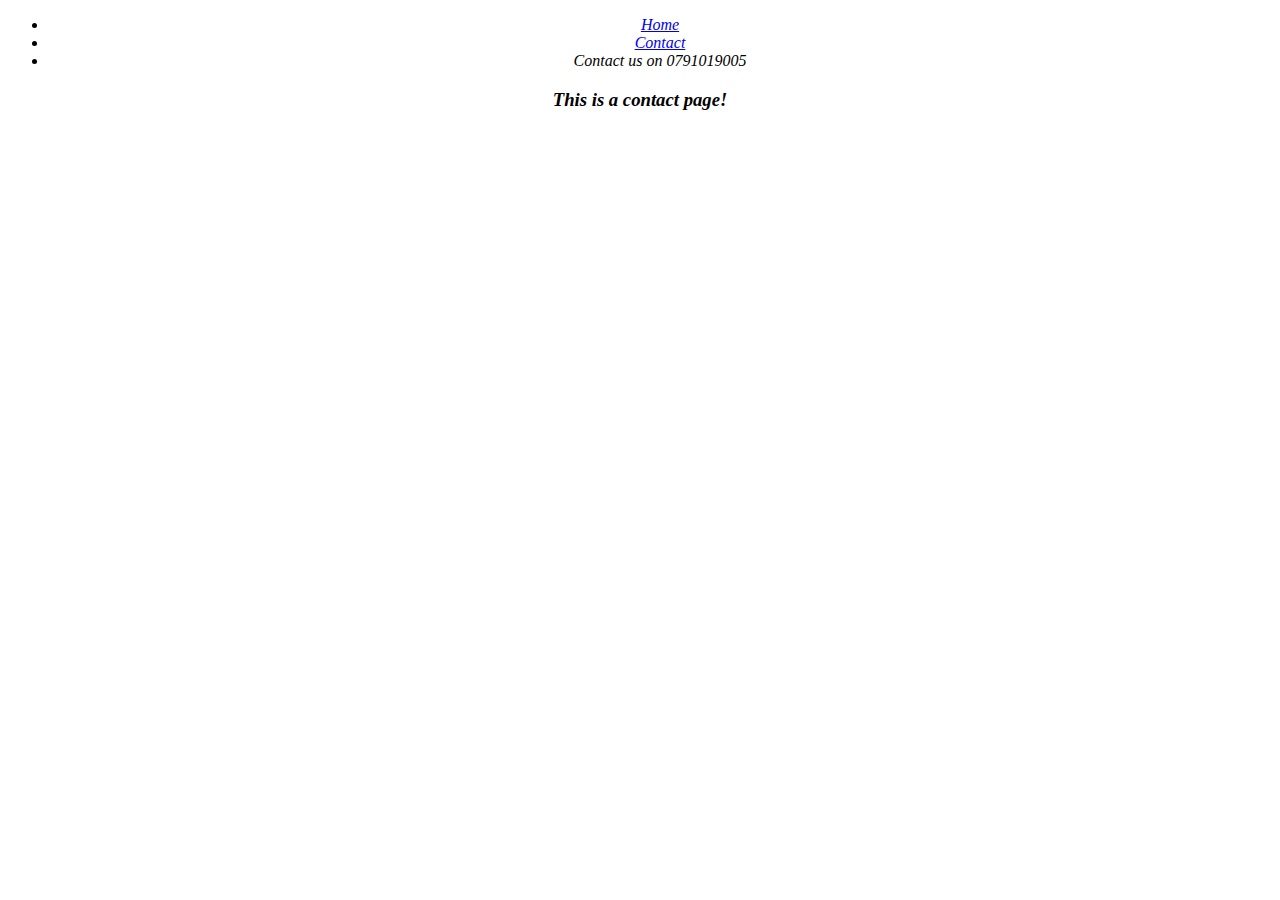
==== contact.html @ 5035bf50 "This commit add contact page on the website" ====
<!DOCTYPE html>
<html>
<head>
    <meta charset="utf-8">
    <meta name="viewport" content="width=device-width">
    <title>Contact</title>
    <link rel="stylesheet" href="index.css">
    <link rel="stylesheet" href="style.css">
</head>
<body>
    <div>
        <ul>
            <li>
                <a href="index.html">Home</a></li>
                <li><a href="contact.html">Contact</a></li>
                <li> Contact us on 0791019005</li>
        </ul>
    </div>
    <h3>This is a contact page!</h3>
</body>
</html>
---- index.css ----
#style{
    color: whitesmoke;
    font-family: cursive;
}
div{
    background-color: transparent;
}
.h{
    display: inline;
}
.o{
    color: red;
    font-size: x-large;
    font-weight: bold;
    
    
}
body{
    text-align: center;
    font-style: italic;
}
#image3{
    height: 200px;
    width: 350px;
}
#image5{
    height: 230px;

}
#image1{
    height: 300px;
    width: 400px;
}
img{
    border-color: whitesmoke;
    border-style: double;
}
#h1{
    background-color: seashell;
    color: lime;
}
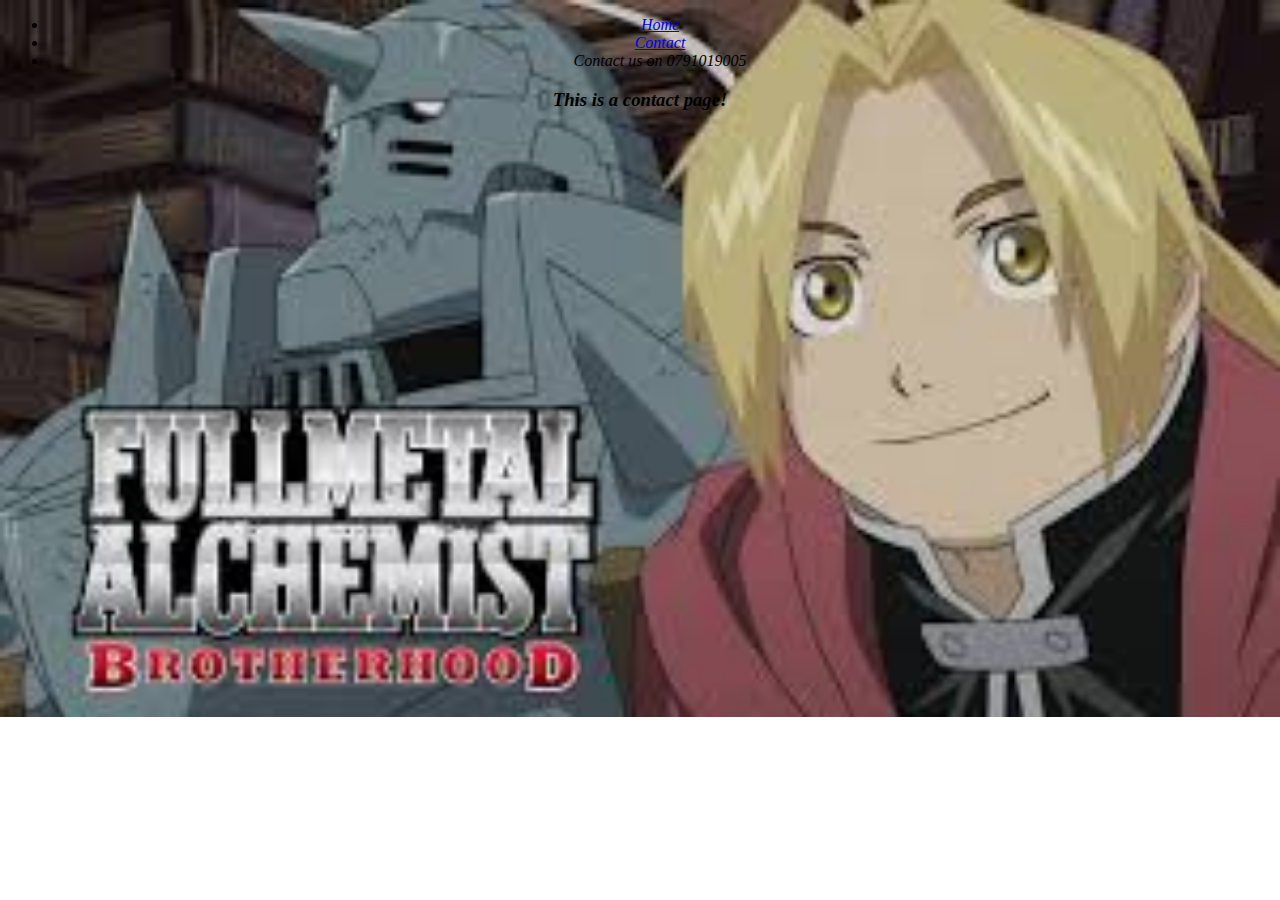
==== commit 4a7287a4: "This commit add background image on the website" ====
--- a/contact.html
+++ b/contact.html
@@ -6,9 +6,17 @@
     <title>Contact</title>
     <link rel="stylesheet" href="index.css">
     <link rel="stylesheet" href="style.css">
+    <style>
+    body{
+        background-image: url(./images/fullmetal\ alchemist\ bh.jpeg);
+        background-repeat: space;
+        background-attachment: unset;
+        background-size: cover;
+    }
+</style>
 </head>
 <body>
-    <div>
+    <div class="1">
         <ul>
             <li>
                 <a href="index.html">Home</a></li>
--- a/index.css
+++ b/index.css
@@ -38,4 +38,12 @@
 #h1{
     background-color: seashell;
     color: lime;
+}
+.ol{
+    color: lawngreen;
+    background-color: lightyellow;
+    text-align-last: center;
+}
+b1{
+    background-color: lightyellow;
 }--- a/style.css
+++ b/style.css
@@ -0,0 +1,3 @@
+.b1{
+    background-color: lightyellow;
+}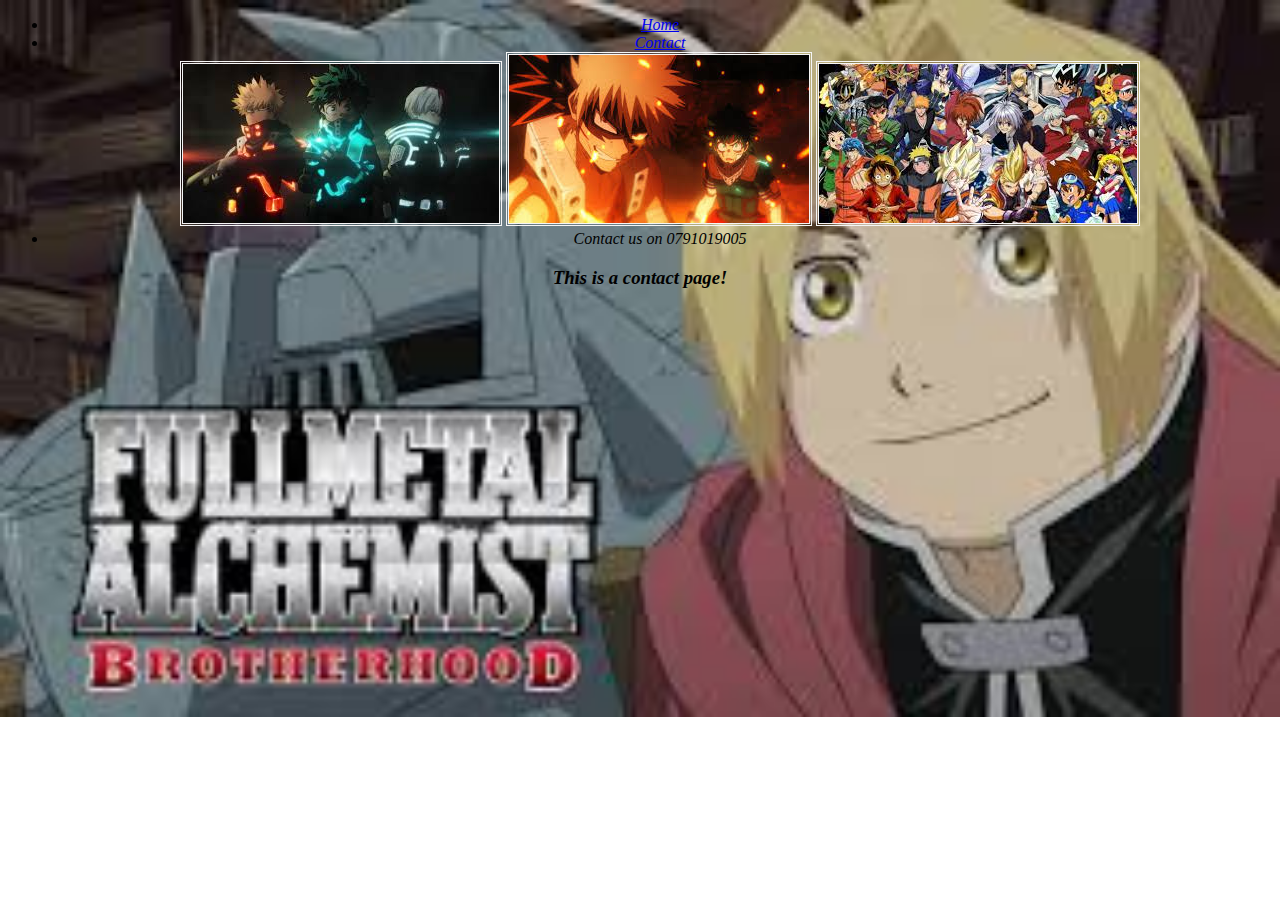
==== commit 78c8afc2: "This commit add images on the website" ====
--- a/contact.html
+++ b/contact.html
@@ -21,6 +21,9 @@
             <li>
                 <a href="index.html">Home</a></li>
                 <li><a href="contact.html">Contact</a></li>
+                <img id="images" src="./images/mha.jpeg" alt="My Hero Academia">
+                <img id="images" src="./images/mha2.jpeg" alt="my hero academia">
+                <img src="./images/anime.jpeg" alt="anime">
                 <li> Contact us on 0791019005</li>
         </ul>
     </div>
--- a/index.css
+++ b/index.css
@@ -44,6 +44,6 @@
     background-color: lightyellow;
     text-align-last: center;
 }
-b1{
+.b1{
     background-color: lightyellow;
-}+}
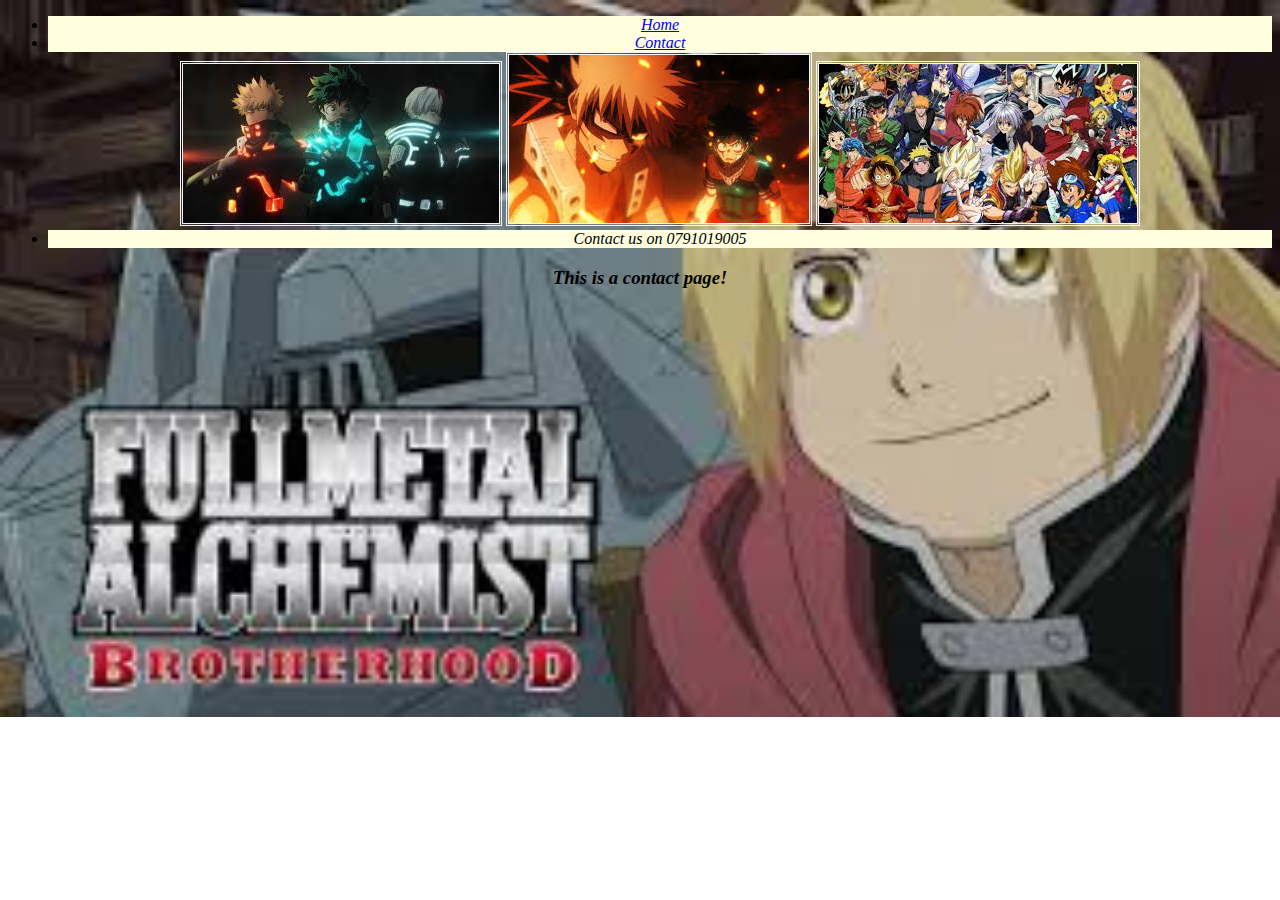
==== commit 01f9c51a: "This commit add a biography" ====
--- a/contact.html
+++ b/contact.html
@@ -17,14 +17,16 @@
 </head>
 <body>
     <div class="1">
-        <ul>
-            <li>
-                <a href="index.html">Home</a></li>
-                <li><a href="contact.html">Contact</a></li>
-                <img id="images" src="./images/mha.jpeg" alt="My Hero Academia">
-                <img id="images" src="./images/mha2.jpeg" alt="my hero academia">
-                <img src="./images/anime.jpeg" alt="anime">
-                <li> Contact us on 0791019005</li>
+        <ul>            
+          <li>
+              <span>
+            <a href="index.html">Home</a></li>
+            <li><a href="contact.html">Contact</a></li>
+              </span>
+            <img id="images" src="./images/mha.jpeg" alt="My Hero Academia">
+            <img id="images" src="./images/mha2.jpeg" alt="my hero academia">
+            <img src="./images/anime.jpeg" alt="anime">
+            <li> Contact us on 0791019005</li>
         </ul>
     </div>
     <h3>This is a contact page!</h3>
--- a/index.css
+++ b/index.css
@@ -1,9 +1,10 @@
 #style{
-    color: whitesmoke;
+    color: red;
     font-family: cursive;
 }
 div{
     background-color: transparent;
+    
 }
 .h{
     display: inline;
@@ -37,13 +38,20 @@
 }
 #h1{
     background-color: seashell;
-    color: lime;
+    color: lawngreen;
 }
 .ol{
     color: lawngreen;
     background-color: lightyellow;
     text-align-last: center;
 }
-.b1{
+li{
     background-color: lightyellow;
 }
+.img{
+    height: 40%;
+    width: 70%;
+}
+.bio{
+    color: lawngreen;
+}